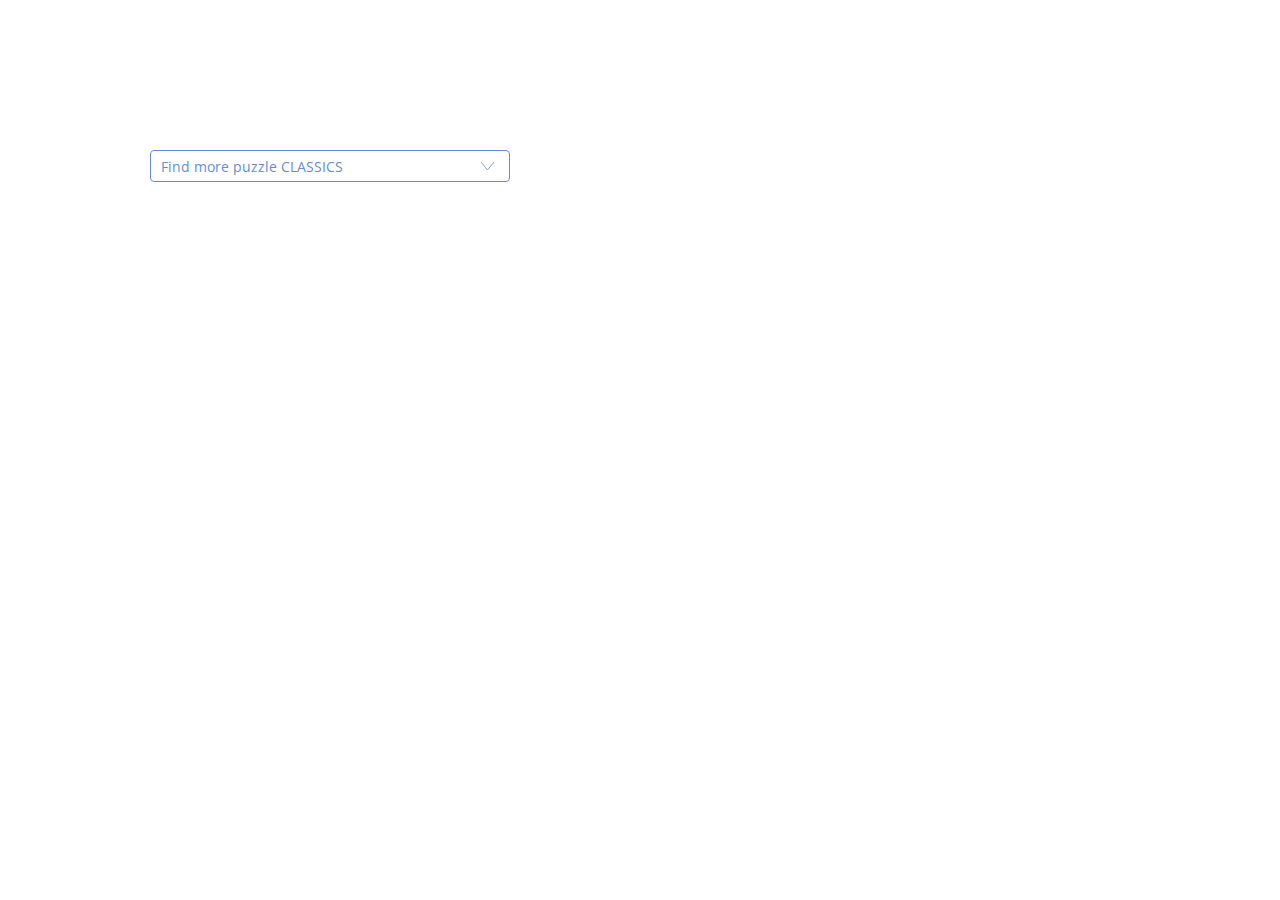
==== drop.html @ ce07e2cf "test dropdowns on js" ====
<!DOCTYPE html>
<html lang="en">

<head>
  <meta charset="UTF-8" />
  <meta http-equiv="X-UA-Compatible" content="IE=edge" />
  <meta name="viewport" content="width=device-width, initial-scale=1.0" />
  <title>UniPuzzle</title>
  <link rel="preconnect" href="https://fonts.googleapis.com" />
  <link rel="preconnect" href="https://fonts.gstatic.com" crossorigin />
  <link href="https://fonts.googleapis.com/css2?family=Open+Sans:wght@400;600;700;800&display=swap" rel="stylesheet" />

  <link rel="stylesheet"
    href="https://cdnjs.cloudflare.com/ajax/libs/modern-normalize/0.2.0/modern-normalize.min.css" />

  <link rel="stylesheet" href="./css/drop.css" />
</head>

<body>

  <div class="form-group">
    <div class="dropdown">
      <button class="dropdown__button ">Find more puzzle CLASSICS</button>
      <ul class="dropdown__list">
        <li class="dropdown__list-item" data-value="">Find more puzzle CLASsics</li>
        <li class="dropdown__list-item" data-value="">Find more puzzle clasSICS</li>
        <li class="dropdown__list-item" data-value="">Find more puzzle Classics</li>

      </ul>
      <input type="text" name="select-category" value="" class="dropdown__input-hidden">
    </div>
  </div>

  <script type="module" src="./js/dropdown.js"></script>


</body>

</html>
---- css/drop.css ----
:root {
  --main-text-color: #19385d;
  --secondary-text-color: #ffffff;
  --title-color: #0c3e96;

  --bgc-header-menu: #3a6fc9;
  --bcg-color: #ebf3ff;
  --white-bgc: #ffffff;
  --item-block-bgc: #648dd4;
  --bgc-date: #dd2a1b;
  --bgc-hero-card: #f53323;
  --bcg-color-footer: #19385d;

  --transition: 250ms;
}

html {
  box-sizing: border-box;
  scroll-behavior: smooth;
}

*,
*::after,
*::before {
  box-sizing: inherit;
}

body {
  font-family: 'Open Sans', sans-serif;
  font-size: 16px;
  line-height: 1.12;
  color: var(--main-text-color);
  background-color: var(--white-color);
}

h1,
h2,
h3,
h4,
h5,
h6,
p {
  margin-top: 0;
  margin-bottom: 0;
}

img {
  display: block;
  max-width: 100%;
  height: auto;
}

.link {
  text-decoration: none;
  color: inherit;
}
.link:hover,
.link:focus {
  cursor: pointer;
  font-weight: 800;
  transition: var(--transition);
}

.list {
  list-style: none;
  color: inherit;
  margin: 0;
  padding: 0;
}

.container {
  width: 1440px;
  padding-left: 40px;
  padding-right: 40px;
  margin-right: auto;
  margin-left: auto;
}

/* ==================================
                 dropdown */

.form-group {
  padding: 150px;
}
.dropdown {
  position: relative;
}

.dropdown__button {
  position: relative;
  display: block;
  width: 360px;
  text-align: left;

  background-color: var(--white-bgc);
  border: 0.5px solid var(--item-block-bgc);
  border-radius: 4px;
  height: 32px;
  color: var(--item-block-bgc);

  padding-top: 7px;
  padding-bottom: 7px;
  padding-left: 10px;
  padding-right: 25px;

  outline: none;
  cursor: pointer;
  font-weight: 400;
  font-size: 14px;
  line-height: 1.29;
}

.dropdown__button:focus,
.dropdown__button--active {
  outline: none;
  box-shadow: 0px 0px 0px 2px rgba(176, 198, 225, 0.6);
}

.dropdown__button::after {
  content: '';
  position: absolute;
  top: 50%;
  right: 15px;
  transform: translateY(-50%);

  width: 13px;
  height: 8px;

  background-repeat: no-repeat;
  background-position: center;
  background-image: url(../images/svg/arrowdown.svg);

  pointer-events: none;
}

.dropdown__list {
  display: none;

  position: absolute;
  left: 0;
  top: 32px;

  margin: 0;
  padding: 0;
  list-style-type: none;
  border: 0.5px solid var(--item-block-bgc);
  border-top: 0px;
  background: #ffffff;
  box-shadow: 0px 4px 8px rgba(176, 198, 225, 0.6);
  overflow: hidden;

  border-radius: 4px;
  width: 360px;

  z-index: 1;
}

.dropdown__list--visible {
  display: block;
}

.dropdown__list-item {
  font-weight: 400;
  font-size: 14px;
  line-height: 1.29;
  background-color: var(--white-bgc);
  color: var(--item-block-bgc);
  margin: 0;
  padding: 0;

  border-bottom: 0px;
  border-top: 0;
  padding-top: 7px;
  padding-bottom: 7px;
  padding-left: 10px;
  cursor: pointer;
}

.dropdown__list-item:hover {
  background-color: var(--bcg-color);
  cursor: pointer;
  transform: scale(0.998);
}

.dropdown__button-up::after {
  background-image: url(../images/svg/arrowup.svg);
}

.dropdown__input-hidden {
  display: none;
}
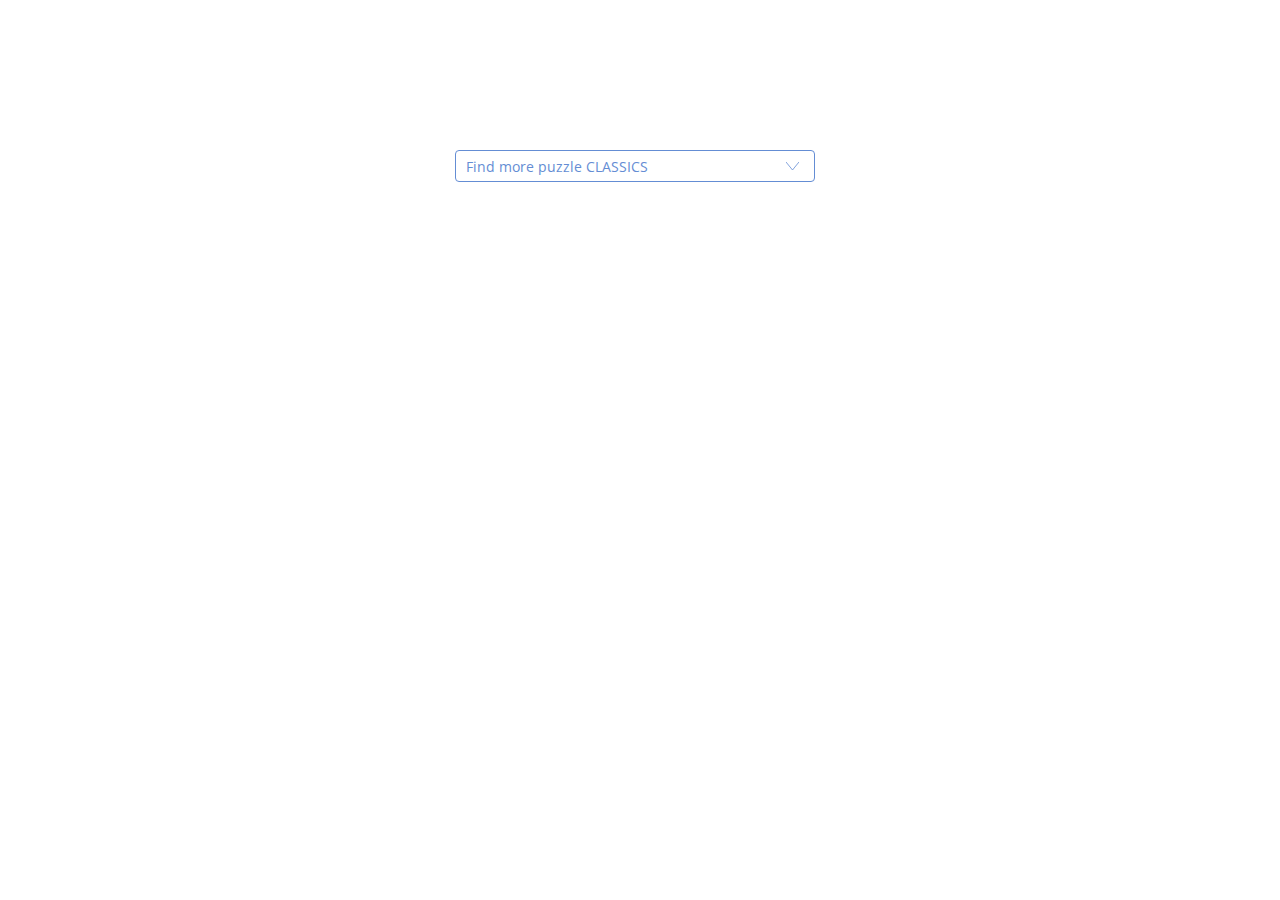
==== commit b8dc7669: "test dropdown on js" ====
--- a/drop.html
+++ b/drop.html
@@ -17,19 +17,21 @@
 </head>
 
 <body>
+  <div class="container">
+    <div class="form-group">
+      <div class="dropdown">
+        <button class="dropdown__button ">Find more puzzle CLASSICS</button>
+        <ul class="dropdown__list">
+          <li class="dropdown__list-item" data-value="">Find more puzzle CLASsics</li>
+          <li class="dropdown__list-item" data-value="">Find more puzzle clasSICS</li>
+          <li class="dropdown__list-item" data-value="">Find more puzzle Classics</li>
 
-  <div class="form-group">
-    <div class="dropdown">
-      <button class="dropdown__button ">Find more puzzle CLASSICS</button>
-      <ul class="dropdown__list">
-        <li class="dropdown__list-item" data-value="">Find more puzzle CLASsics</li>
-        <li class="dropdown__list-item" data-value="">Find more puzzle clasSICS</li>
-        <li class="dropdown__list-item" data-value="">Find more puzzle Classics</li>
-
-      </ul>
-      <input type="text" name="select-category" value="" class="dropdown__input-hidden">
+        </ul>
+        <input type="text" name="select-category" value="" class="dropdown__input-hidden">
+      </div>
     </div>
   </div>
+
 
   <script type="module" src="./js/dropdown.js"></script>
 
--- a/css/drop.css
+++ b/css/drop.css
@@ -54,6 +54,14 @@
   text-decoration: none;
   color: inherit;
 }
+.container {
+  width: 390px;
+  padding-left: 10px;
+  padding-right: 10px;
+  margin-right: auto;
+  margin-left: auto;
+}
+
 .link:hover,
 .link:focus {
   cursor: pointer;
@@ -68,19 +76,11 @@
   padding: 0;
 }
 
-.container {
-  width: 1440px;
-  padding-left: 40px;
-  padding-right: 40px;
-  margin-right: auto;
-  margin-left: auto;
-}
-
 /* ==================================
                  dropdown */
 
 .form-group {
-  padding: 150px;
+  padding-top: 150px;
 }
 .dropdown {
   position: relative;
